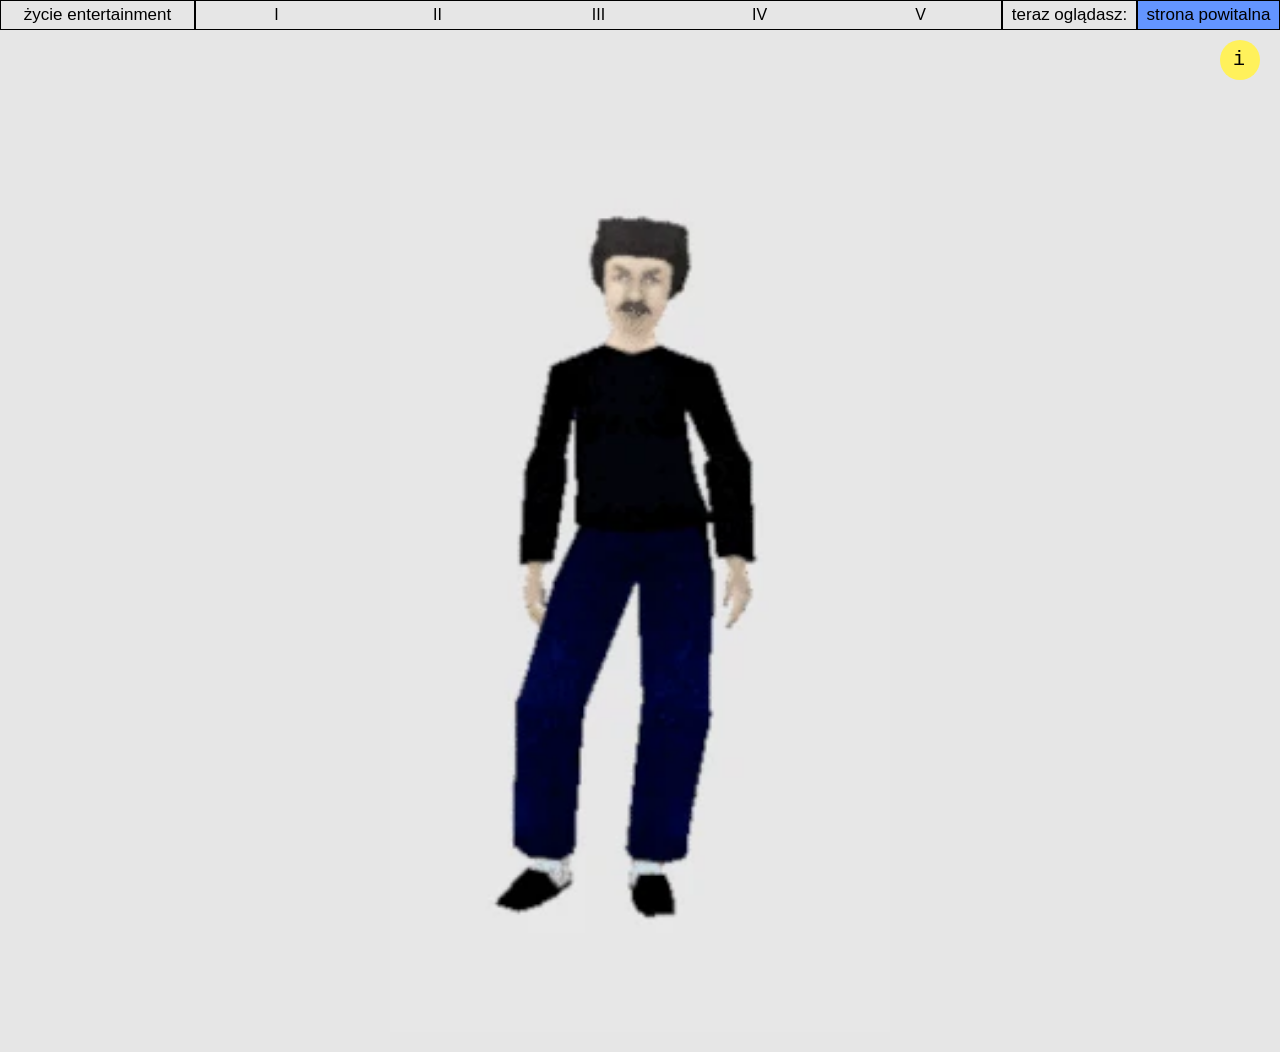
==== index.html @ e3cea0d5 "cleaning pt2" ====
<!DOCTYPE html>
<html lang="pl"> 
<head>
    <meta charset="utf-8" />
    <meta name="viewport" content="width=device-width, initial-scale=1.0" />
    <title>&#380ycie entertainment</title>
    <meta name="description" content="zycie entertainment - prace autorstwa Mateusza Biezunskiego" />
    <meta http-equiv="X-UA-Compatible" content="IE=edge,chrome=1" />
    <link rel="stylesheet" href="wizaksus.css" type="text/css"/>
</head>

<body>
   <div class="wrapper">
        <div class="menu">
            <div class="logo"><a href="index.html">życie entertainment</a></div>
            <div class="nav">
                <ol>
                    <li> <a href="audio.23.html"> I </a> </li> 
                    <li> <a href="wideo.23.html"> II </a> </li> 
                    <li> <a href="grafika.23.html"> III </a> </li> 
                    <li> <a href="Obiekty.23.html"> IV </a> </li> 
                    <li> <a href="o_mnie_i_kontakt.23.html"> V </a> </li> 
                </ol>
            </div>
            <div class="teraz"> teraz oglądasz: </div>
            <div class="nazwa"> strona powitalna </div>
            <div class="info-container">
                <div class="info-icon">i</div>
                <div class="info-content">
                    <p class="info-title">informacje na temat oznaczeń zawartości menu:</p>
                    <ul class="info-list">
                        <li><span>I.</span><span>audio</span></li>
                        <li><span>II.</span><span>wideo</span></li>
                        <li><span>III.</span><span>grafika</span></li>
                        <li><span>IV.</span><span>obiekty</span></li>
                        <li><span>V.</span><span>o mnie & kontakt</span></li>
                    </ul>
                </div>
            </div>
        </div>
            
        <div class="content">

            

 


<div class="main-content">
  <div class="image-frame-clean">
    <div class="image-hover-swap">
     <img src="Wypelnienie/Wideo/mati1.webp" class="img-first" alt="zdjęcie podstawowe">
                        <img src="Wypelnienie/Wideo/mati2.gif" class="img-second" alt="zdjęcie po najechaniu">
    </div>
  </div>
</div>









            

           
           

        </div>
        
     

<script>
  const container = document.querySelector('.reveal-container');
  const follower = document.getElementById('follower');


  container.addEventListener('mousemove', (e) => {
    const rect = container.getBoundingClientRect();
    const x = e.clientX - rect.left;
    const y = e.clientY - rect.top;

    follower.style.left = `${x - follower.offsetWidth / 2}px`;
    follower.style.top = `${y - follower.offsetHeight / 2}px`;
  });
</script>


<script>

  document.querySelectorAll('.label-group').forEach(group => {

    group.addEventListener('click', function(e) {

      e.stopPropagation();
      

      const isOpen = this.classList.contains('active');
      

      document.querySelectorAll('.label-group').forEach(g => g.classList.remove('active'));
      

      if (!isOpen) {
        this.classList.add('active');
      } else {
        this.classList.remove('active');
      }
    });
  });

  document.addEventListener('click', () => {
    document.querySelectorAll('.label-group').forEach(g => g.classList.remove('active'));
  });
</script>

    




    
</body>
</html>
---- wizaksus.css ----
body {
    background-color: #e6e6e6;
    background-size: 100%;
    color: black;
    font-family: "Arial Narrow", Arial, sans-serif;
    margin: 0 !important;
}


.menu {
    display: flex;
    justify-content: space-between;
    align-items: center;
    position: fixed;
    top: 0;
    width: 100%;
    z-index: 90;
    box-sizing: border-box;
}

.logo {
    flex: 0 0 195px;
    border: 0.01cm solid #000000;
    background-color: #e6e6e6;
    height: 30px;
    justify-content: center;
    align-items: center;
    text-align: center;
    font-size: 17px;
    display: flex;
    box-sizing: border-box;
}

.logo a {
    text-decoration: none;
    color: inherit;
}

.logo:hover {
    background-color: #6395ff;
}


.nav {
    flex: 1;
    border: 0.01cm solid #000000;
    background-color: #e6e6e6;
    height: 30px;
    justify-content: center;
    align-items: center;
    display: flex;
    box-sizing: border-box;
}

.teraz {
    flex: 0 0 135px;
    border: 0.01cm solid #000000;
    background-color: #e6e6e6;
    height: 30px;
    justify-content: center;
    align-items: center;
    font-size: 17px;
    display: flex;
    box-sizing: border-box;
}

.nazwa {
    flex: 0 0 143px;
    border: 0.01cm solid #000000;
    background-color: #6395ff;
    height: 30px;
    justify-content: center;
    align-items: center;
    font-size: 17px;
    display: flex;
    box-sizing: border-box;
}


ol {
    padding: 0;
    margin: 0;
    list-style-type: none;
    display: flex;
    width: 100%;
    justify-content: space-around;
}

ol a {
    color: #000000;
    text-decoration: none;
    display: block;
    text-align: center;
    width: 100%;
}

ol > li {
    flex: 1;
    text-align: center;
}

ol > li:hover {
    font-family: Arial, sans-serif;
}


.content {
    width: 100%;
    max-width: 1000px;
    margin-top: 50px;
    margin-left: auto;
    margin-right: auto;
    padding: 0 15px;
    box-sizing: border-box;
}


img {
    max-width: 100%;
    height: auto !important;
    display: block;
}




.main-content {
    display: flex;
    justify-content: center;
    padding-top: 100px;
    padding-bottom: 20px;
    align-items: center;
    width: 100%;
    box-sizing: border-box;
}


.image-frame {
    background-color: #e6e6e6;
    padding: 5px 5px 35px 5px; 
    border: 0.01cm solid #000000;
    position: relative;
    width: 100%;
    max-width: 500px; 
    box-sizing: border-box;
    display: flex;
    flex-direction: column;
    justify-content: center;
    align-items: center;
    margin: 0 auto;
}




.image-frame-1 {
    background-color: #e6e6e6;
    padding: 5px 5px 35px 5px; 
    border: 0.01cm solid #e6e6e6;
    position: relative;
    width: 100%;
    max-width: 500px; 
    box-sizing: border-box;
    display: flex;
    flex-direction: column;
    justify-content: center;
    align-items: center;
    margin: 0 auto;
}


.image-placeholder,
.image-hover-swap {
    position: relative;
    display: block; 
    width: 100%;
    height: auto;
    overflow: hidden;
}


.image-frame img {
    width: 100%;
    height: auto !important; 
    display: block;
    object-fit: contain; 
}


.image-hover-swap .img-second {
    position: absolute;
    top: 0;
    left: 0;
    width: 100%;
    height: 100%;
    opacity: 0;
    transition: opacity 0.3s ease;
}

.image-hover-swap:hover .img-second {
    opacity: 1 !important;
}


.labels-container {
    position: absolute;
    bottom: 5px; 
    left: 10px;
    right: 10px;
    height: 25px;
    display: flex;
    justify-content: space-between;
    align-items: center;
    z-index: 5;
}

.label-group {
    position: relative;
    display: flex;
    flex-direction: column;
}

.item-technika { align-items: center; }
.item-autor { align-items: flex-end; }
.label-tag { cursor: pointer; font-size: 14px; padding: 1px 5px; }

.item-opis .label-tag { background-color: #63993c; align-self: flex-start;}
.item-technika .label-tag { background-color: #de7833; align-self: center;}
.item-autor .label-tag { background-color: #dd99ff; align-self: flex-end;}


.hover-content {
    display: none;
    position: absolute;
    top: 100%; 
    left: 0;
    width: 250px;
    padding: 15px;
    font-size: 14px;
    z-index: 10;
    margin-top: 0px; 
    text-align: center;
}

.item-opis .hover-content { background-color: #73ac56; border: 4px solid #63993c; }
.item-technika .hover-content { 
    background-color: #f0a147; 
    border: 4px solid #de7833; 
    left: 50%;
    transform: translateX(-50%);
}
.item-autor .hover-content { 
    background-color: #e3caff; 
    border: 4px solid #dd99ff; 
    left: auto;
    right: 0;
}

.label-group:hover .hover-content, 
.label-group.active .hover-content {
    display: block;
}


.info-container {
    position: absolute;
    top: 100%;
    right: 20px;
    width: 40px;
    height: 40px;
    background-color: #fff15b;
    border-radius: 50%;
    overflow: hidden;
    transition: all 0.4s ease-in-out;
    cursor: pointer;
    margin-top: 10px;
}

.info-container:hover {
    width: 280px;
    height: auto;
    border-radius: 0 20px 0 0;
}

.info-icon {
    position: absolute;
    top: 8px;
    right: 15px;
    font-size: 20px;
    font-family: 'Courier New', Courier, monospace;
}

.info-content {
    opacity: 0;
    padding: 40px 15px 15px 15px;
    transition: opacity 0.3s;
    pointer-events: none;
}

.info-container:hover .info-content {
    opacity: 1;
    pointer-events: auto;
}

.info-title {
    background-color: rgba(0,0,0,0.05);
    font-size: 11px;
    padding: 5px;
    margin-bottom: 10px;
    text-align: center;
}

.info-list { list-style: none; padding: 0; margin: 0; }
.info-list li {
    display: flex;
    justify-content: space-between;
    border-bottom: 2px solid black;
    margin-bottom: 5px;
    font-size: 16px;
}


.footer {
    padding-top: 50px;
    width: 100%;
    display: flex;
    box-sizing: border-box;
}

.navi {
    width: 100%;
    border: 0.01cm solid #000000;
    background-color: #e6e6e6;
    height: 30px;
    font-size: 14px;
    justify-content: center;
    align-items: center;
    display: flex;
}

.blob { height: 150px; }


@media (max-width: 768px) {
    .menu {
        
        position: fixed; 
        top: 0;
        left: 0;
        flex-direction: column;
        width: 100%;
    }

    .logo, .teraz, .nazwa {
        flex: none;
        width: 100% !important;
        height: auto;
        padding: 8px 0;
    }

    
    .nav {
        flex: none;
        width: 100% !important;
        height: auto;
        padding: 8px 0;
    }

    ol {
        flex-direction: row; 
        justify-content: space-around;
        gap: 0;
    }

    ol > li {
        width: auto;
        flex: 1;
    }

    ol a {
        font-size: 14px; 
        padding: 5px 0;
    }

    .content {
        margin-top: 160px; 
    }

    .main-content {
        padding-top: 20px;
    }

    .hover-content {
        width: 200px;
        font-size: 12px;
    }
    
    .info-container:hover {
        width: 250px;
    }
}



.image-frame-clean {
    background-color: transparent; 
    padding: 0; 
    border: none !important; 
    position: relative;
    width: 100%;
    max-width: 500px; 
    box-sizing: border-box;
    display: flex;
    flex-direction: column;
    justify-content: center;
    align-items: center;
    margin: 0 auto;
}


.image-frame-clean .image-hover-swap {
    position: relative;
    display: block; 
    width: 100%;
    height: auto;
    overflow: hidden;
}

.image-frame-clean img {
    width: 100%;
    height: auto !important;
    display: block;
    object-fit: contain;
}
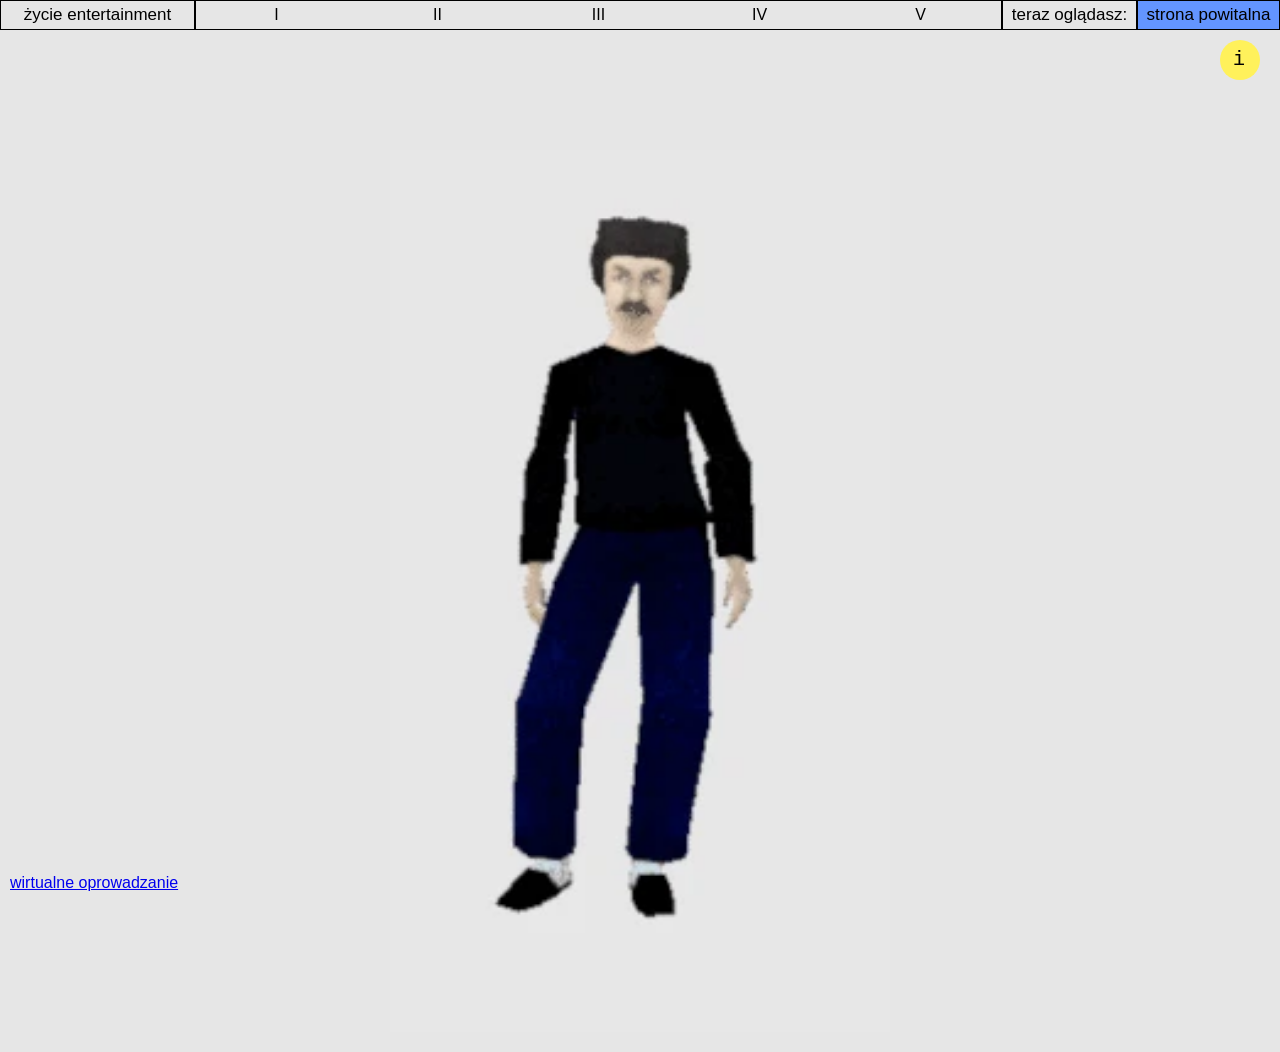
==== commit 0d87a6ba: "add" ====
--- a/index.html
+++ b/index.html
@@ -41,7 +41,7 @@
             
         <div class="content">
 
-            
+            <div class="button"><a href="soundcloud.com">wirtualne oprowadzanie</a>                       </div>
 
  
 
--- a/wizaksus.css
+++ b/wizaksus.css
@@ -432,3 +432,24 @@
     display: block;
     object-fit: contain;
 }
+
+
+.button {
+
+position: absolute;
+    bottom: 5px; 
+    left: 10px;
+    right: 10px;
+    height: 25px;
+    display: flex;
+    justify-content: space-between;
+    align-items: center;
+    z-index: 5;
+
+
+
+
+
+
+
+}
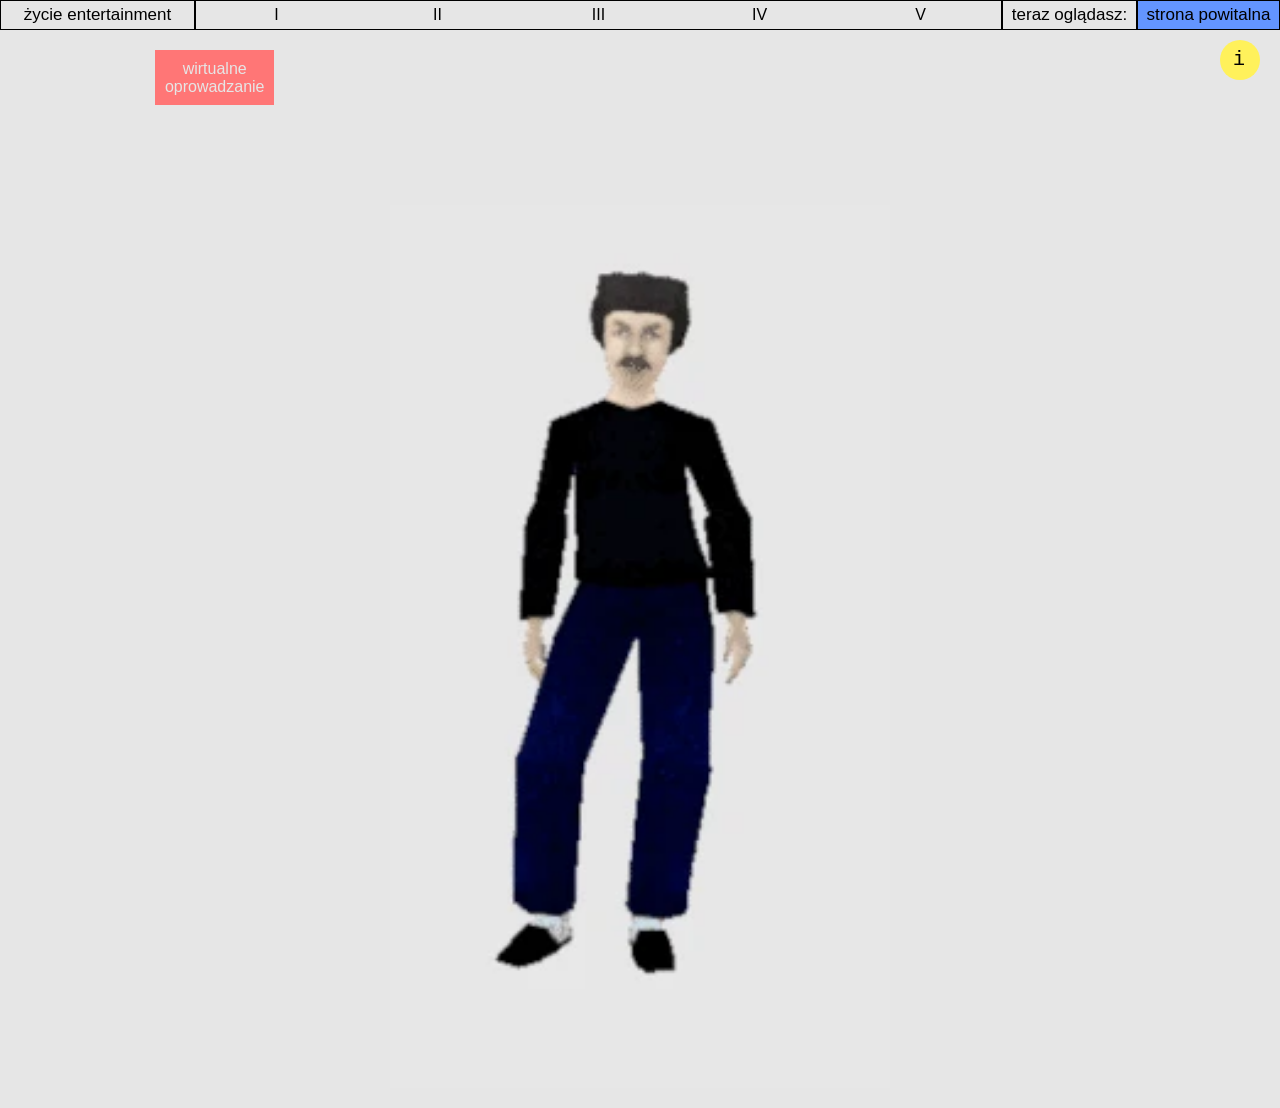
==== commit 97d7e018: "Update index.html" ====
--- a/index.html
+++ b/index.html
@@ -41,7 +41,7 @@
             
         <div class="content">
 
-            <div class="button"><a href="soundcloud.com">wirtualne oprowadzanie</a>                       </div>
+            <div class="button"><a href="https://soundcloud.com/discover">wirtualne oprowadzanie</a>                       </div>
 
  
 
--- a/wizaksus.css
+++ b/wizaksus.css
@@ -436,20 +436,24 @@
 
 .button {
 
-position: absolute;
-    bottom: 5px; 
-    left: 10px;
-    right: 10px;
-    height: 25px;
-    display: flex;
-    justify-content: space-between;
-    align-items: center;
-    z-index: 5;
-
-
-
-
-
+background-color: rgb(255, 118, 118);
+color: rgb(162, 0, 0);
+padding: 1%;
+border: 10px;
+border-color: rgb(162, 0, 0);
+text-align: center;
+width: 100px;
+}
+
+.button a {
+
+text-decoration :none;
+color: #e6e6e6;
+}
+
+.button:hover {
+
+background-color: rgb(162, 0, 0);
 
 
 }
